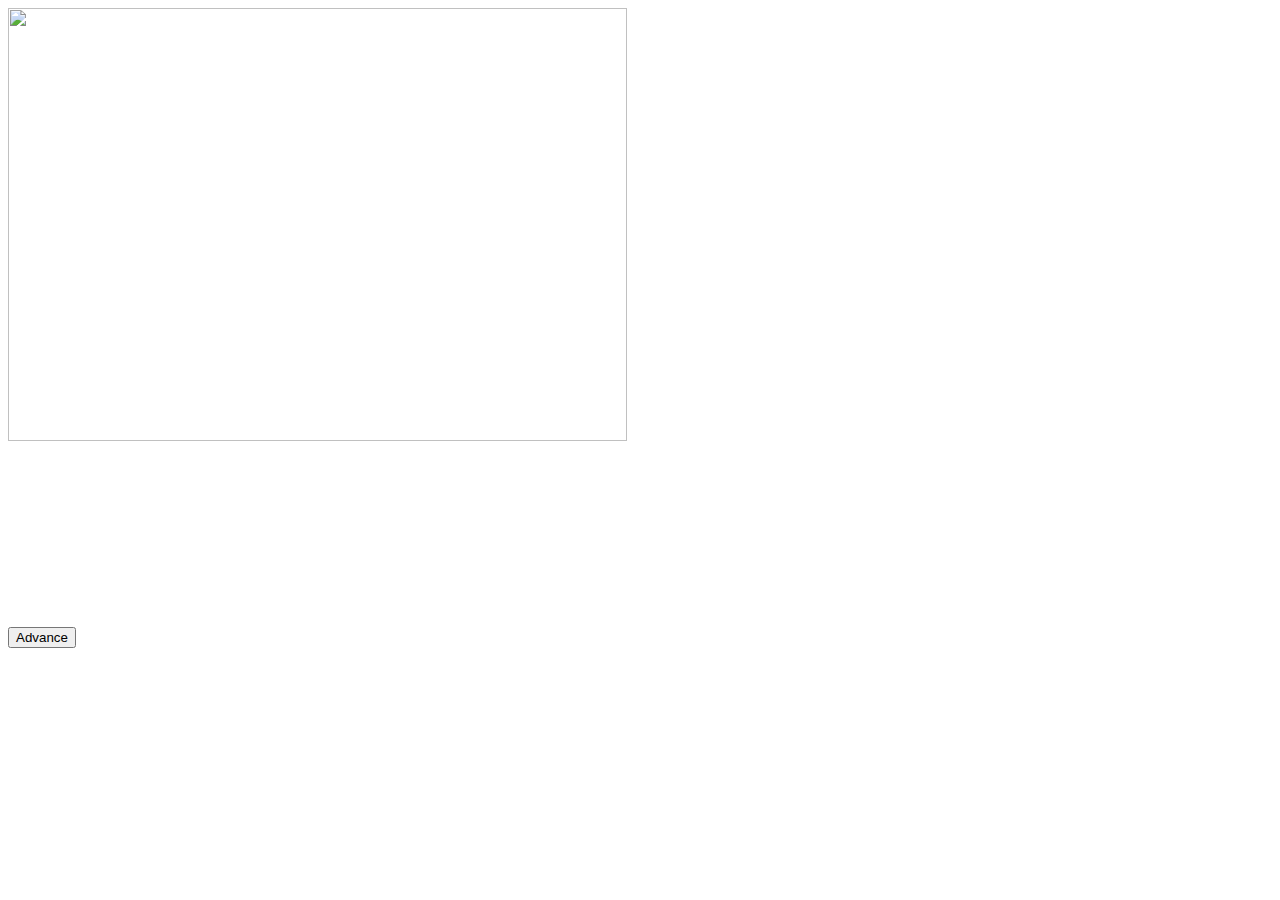
==== FINAL/index.html @ 68f9ca31 "Final Project Upload" ====
<html>
<head>
  <script
  src="https://code.jquery.com/jquery-3.4.0.min.js"
  integrity="sha256-BJeo0qm959uMBGb65z40ejJYGSgR7REI4+CW1fNKwOg="
  crossorigin="anonymous"></script>
  <script src="scripts/main.js"></script>
  <link rel="stylesheet" href="styles/style.css" text="text/css">
  </head>
  <body onload="initializeArray();">
    <div id="screenBox">
      <img id="imageBox" src="" width="70%" height="70%"/>
      </div>
    <div id="storyText"></div>

    <div id="buttonBox">
      <button id="advance" onclick="accessInformation();">Advance</button>
        </div>
    </body>
</html>
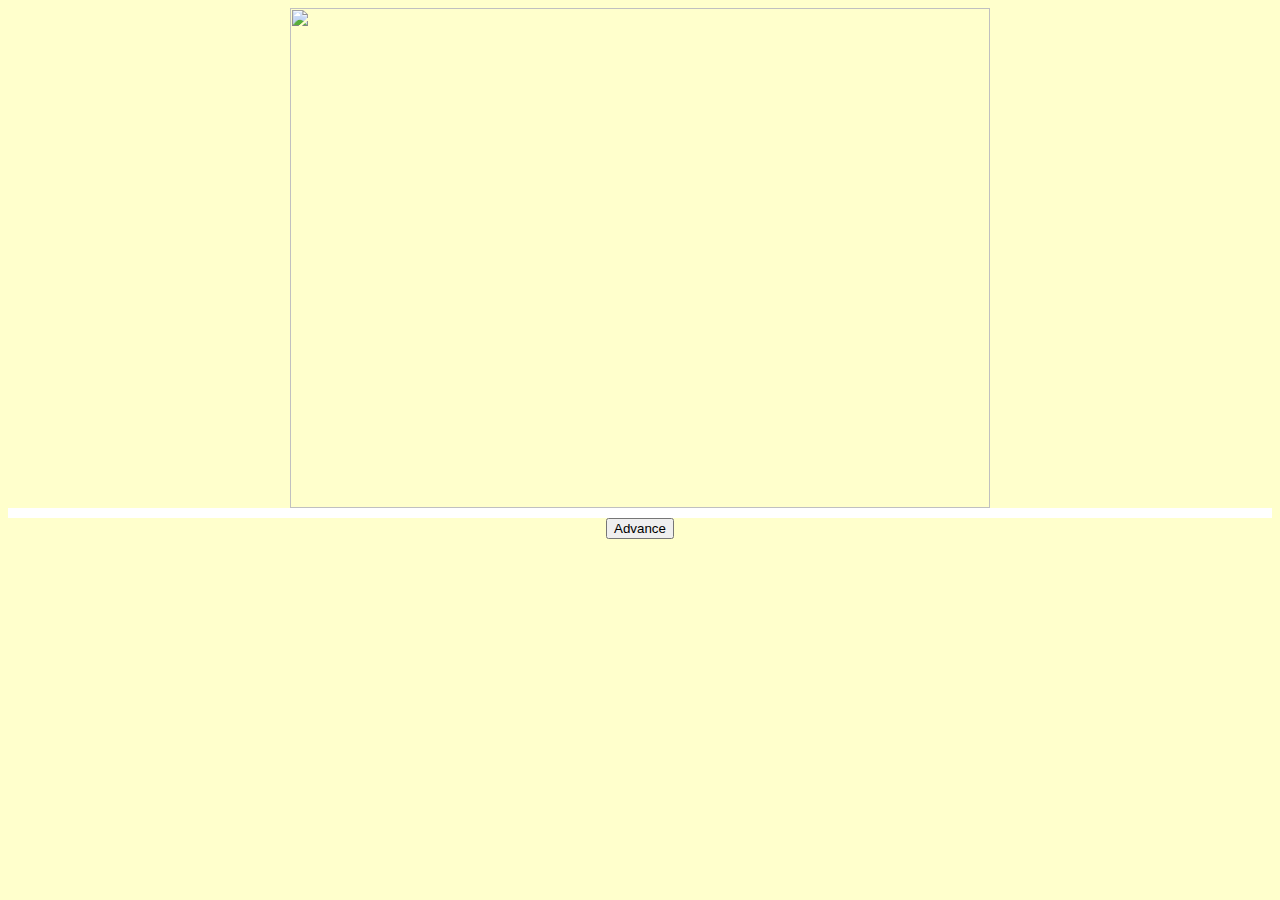
==== commit 004b0cbf: "Image Update" ====
--- a/FINAL/index.html
+++ b/FINAL/index.html
@@ -8,10 +8,12 @@
   <link rel="stylesheet" href="styles/style.css" text="text/css">
   </head>
   <body onload="initializeArray();">
+
     <div id="screenBox">
-      <img id="imageBox" src="" width="70%" height="70%"/>
+      <img id="imageBox" src="image/start.jpg" width="700px" height="500px"/>
       </div>
-    <div id="storyText"></div>
+
+      <div id="storyText"></div>
 
     <div id="buttonBox">
       <button id="advance" onclick="accessInformation();">Advance</button>
--- a/FINAL/styles/style.css
+++ b/FINAL/styles/style.css
@@ -0,0 +1,12 @@
+body{
+  text-align: center;
+  background-color: #ffffcc;
+}
+
+#storyText{
+  text-align: center;
+  position: center;
+  background-color: black;
+  color: white;
+  border: 5px solid white;
+}
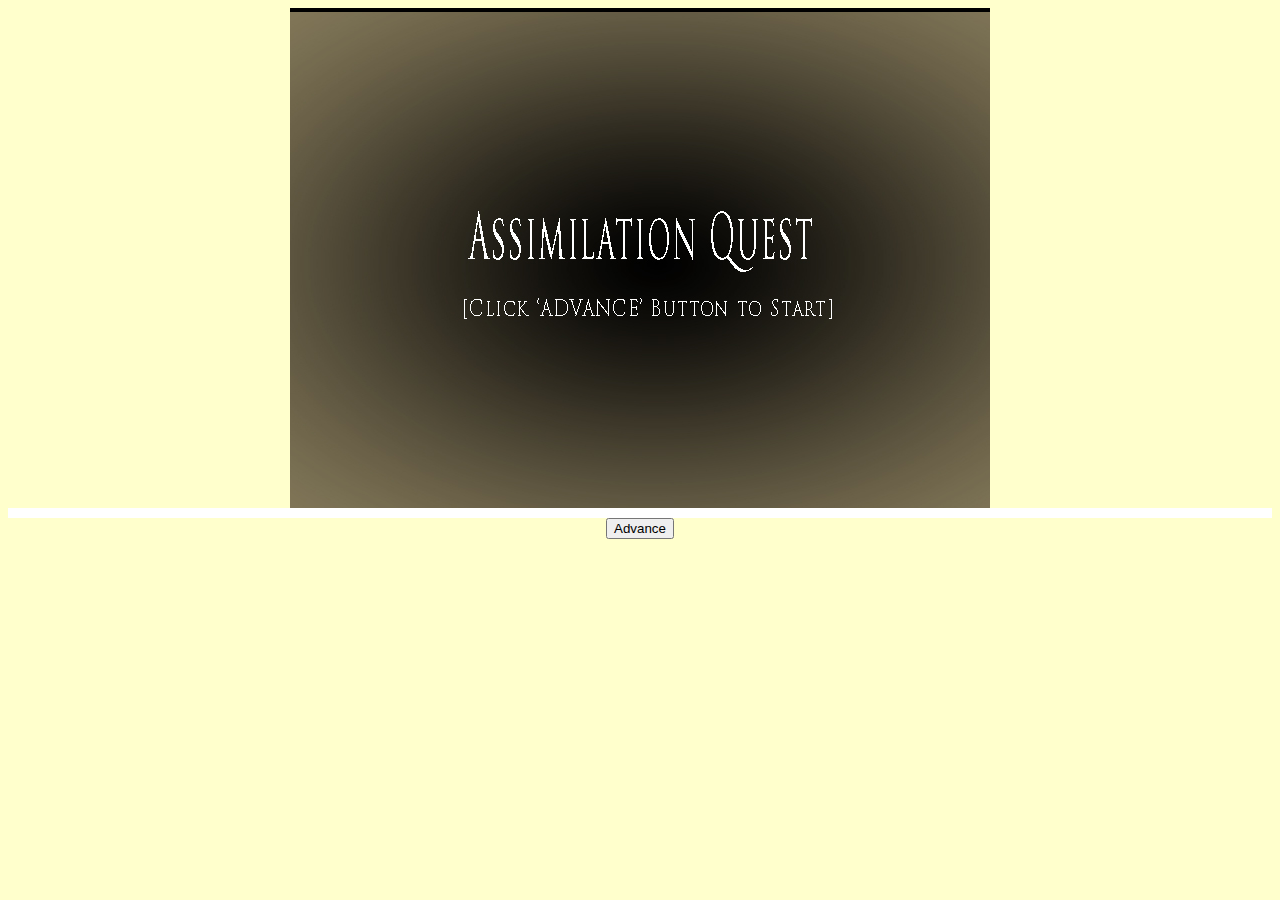
==== commit 40b38338: "Text Update" ====
--- a/FINAL/index.html
+++ b/FINAL/index.html
@@ -10,7 +10,7 @@
   <body onload="initializeArray();">
 
     <div id="screenBox">
-      <img id="imageBox" src="image/start.jpg" width="700px" height="500px"/>
+      <img id="imageBox" src="images/start.jpg" width="700px" height="500px"/>
       </div>
 
       <div id="storyText"></div>
--- a/FINAL/styles/style.css
+++ b/FINAL/styles/style.css
@@ -1,6 +1,10 @@
 body{
   text-align: center;
   background-color: #ffffcc;
+}
+
+#imageBox{
+
 }
 
 #storyText{
